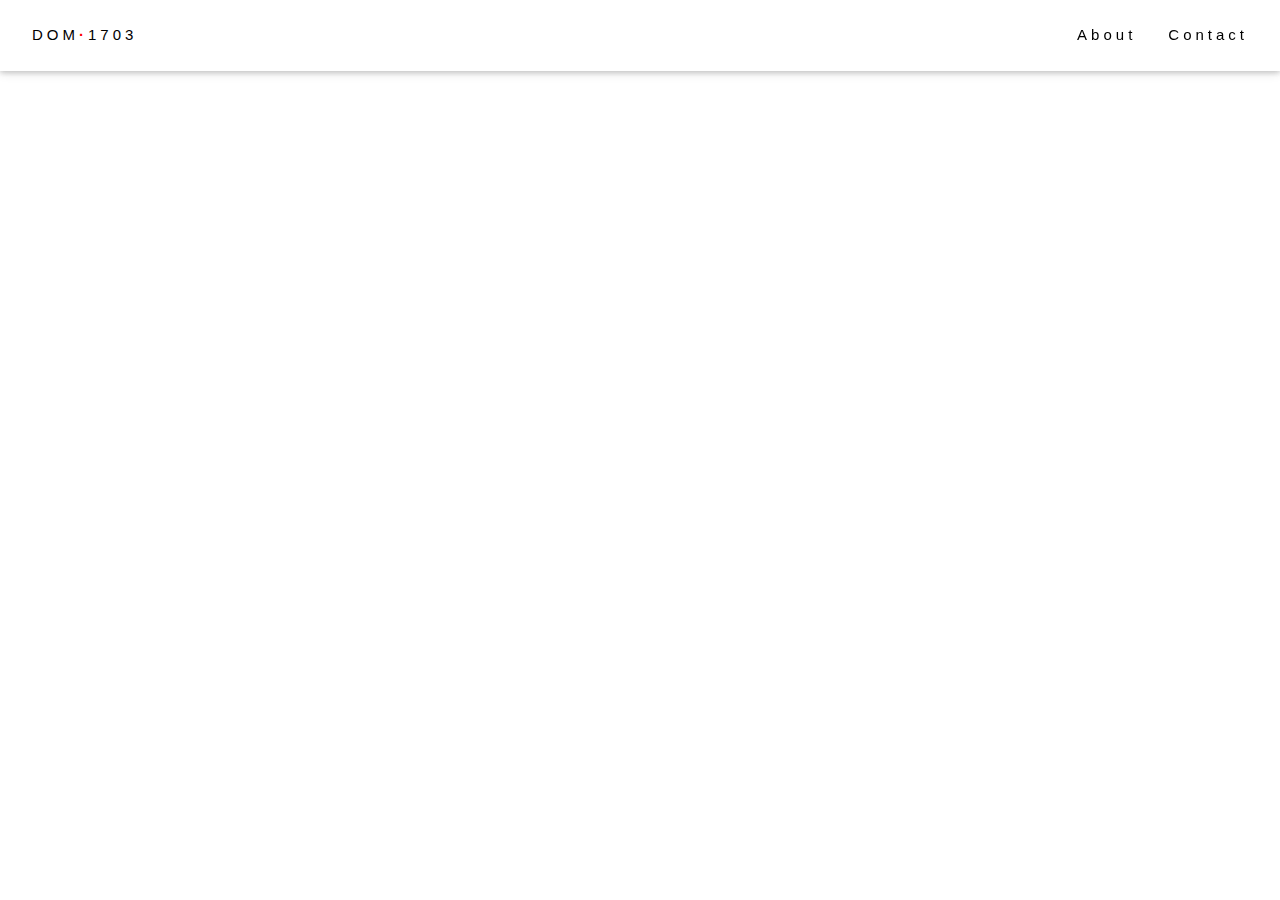
==== about.html @ c0e25631 "#1" ====
<!DOCTYPE html>
<html lang="en">
<head>
    <meta charset="UTF-8">
    <meta name="viewport" content="width=device-width, initial-scale=1.0">
    <title>ДОМ1703</title>
    <link rel="stylesheet" href="main.css">
    <link rel="stylesheet" href="https://www.w3schools.com/w3css/4/w3.css">
</head>
<body>
    <div class="w3-top">
        <div class="w3-bar w3-white w3-wide w3-padding w3-card">
          <a href="#home" class="w3-bar-item w3-button w3-padding-16">DOM<b>·</b>1703</a>
          <div class="w3-right w3-hide-small">
            <a href="#about" class="w3-bar-item w3-button w3-padding-16">About</a>
            <a href="#contact" class="w3-bar-item w3-button w3-padding-16">Contact</a>
          </div>
        </div>
    </div>   
</body>
</html>
---- main.css ----
@font-face 
{
  font-family: LogoFont;
  src: url(logofont.ttf);
}
b 
{
  color: red;
}
.bgimg-1 {
    background-image: url('img/logo_1.jpg');
    min-height: 100%;
  }
  @media only screen and (max-device-width: 1600px) {
    .bgimg-1 {
      background-attachment: scroll;
      min-height: 400px;
    }
  }
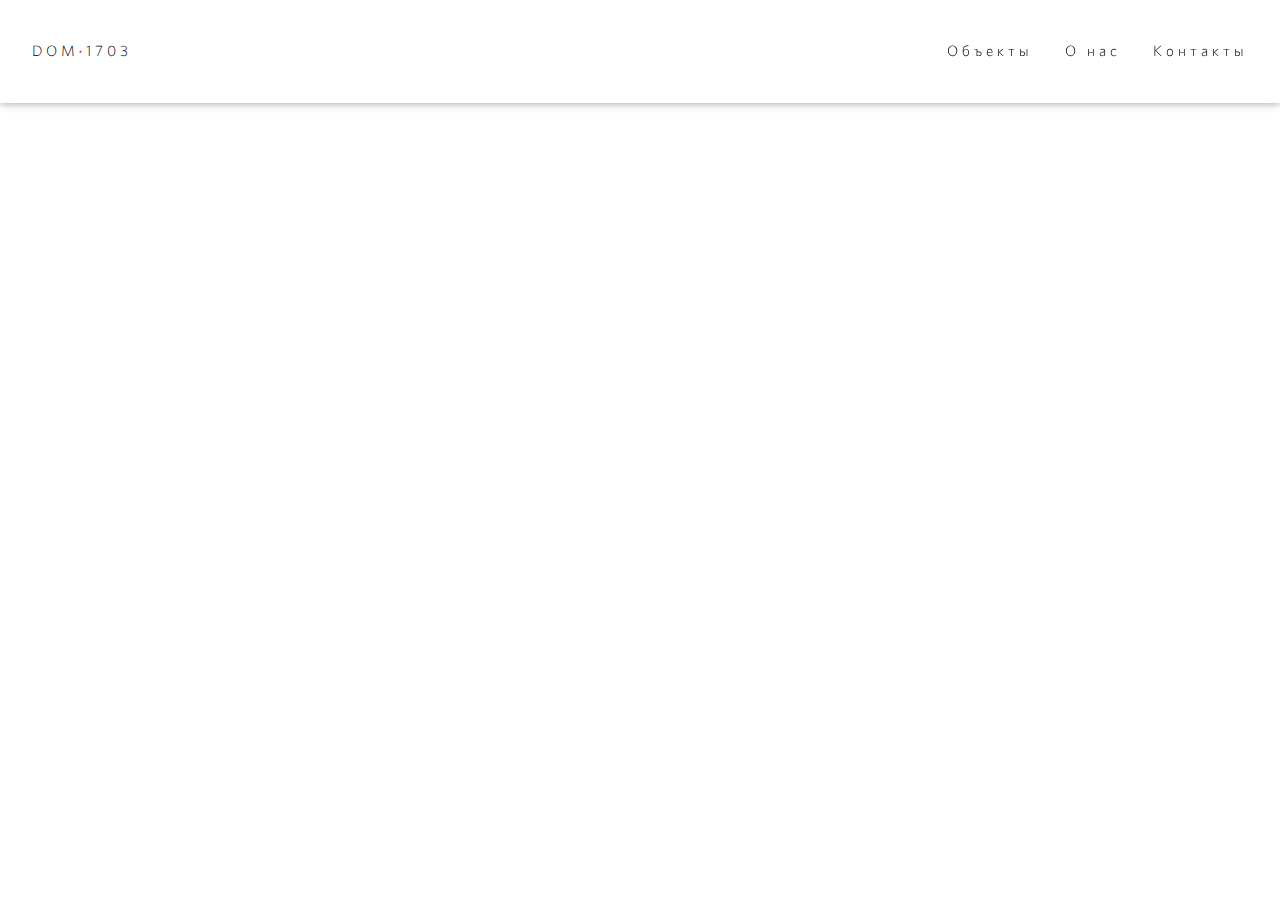
==== commit 50784a29: "#2" ====
--- a/about.html
+++ b/about.html
@@ -3,19 +3,28 @@
 <head>
     <meta charset="UTF-8">
     <meta name="viewport" content="width=device-width, initial-scale=1.0">
+    
     <title>ДОМ1703</title>
+    
+    <link rel="stylesheet" href="https://www.w3schools.com/w3css/4/w3.css">
     <link rel="stylesheet" href="main.css">
-    <link rel="stylesheet" href="https://www.w3schools.com/w3css/4/w3.css">
+    
 </head>
 <body>
+
     <div class="w3-top">
         <div class="w3-bar w3-white w3-wide w3-padding w3-card">
-          <a href="#home" class="w3-bar-item w3-button w3-padding-16">DOM<b>·</b>1703</a>
-          <div class="w3-right w3-hide-small">
-            <a href="#about" class="w3-bar-item w3-button w3-padding-16">About</a>
-            <a href="#contact" class="w3-bar-item w3-button w3-padding-16">Contact</a>
-          </div>
+            <a href="main.html" class="w3-bar-item w3-button w3-padding-32" >DOM<b>·</b>1703</a>
+                <div class="w3-right w3-hide-small">
+                    <a href="deal.html" class="w3-bar-item w3-button w3-padding-32">Объекты</a>
+                    <a href="about.html" class="w3-bar-item w3-button w3-padding-32">О нас</a>
+                    <a href="contacts.html" class="w3-bar-item w3-button w3-padding-32">Контакты</a>
+                </div>
         </div>
-    </div>   
+    </div>
+
+    <div class="w3-main" style="max-width:1100px;margin-top:120px;margin-bottom:80px"></div>
+
+    
 </body>
-</html>+</html>
--- a/main.css
+++ b/main.css
@@ -1,19 +1,28 @@
-@font-face 
-{
-  font-family: LogoFont;
-  src: url(logofont.ttf);
-}
-b 
+
+@font-face{font-family: MyLogoFont;src: url("fonts/logofont.ttf");}
+
+body{font-family: MyLogoFont;}
+
+.mySlides {display:none}
+.w3-tag, .fa {cursor:pointer}
+.w3-tag {height:15px;width:15px;padding:15;margin-top:6px}
+
+b
 {
   color: red;
+  font-family: MyLogoFont;
 }
-.bgimg-1 {
+
+.bgimg-1 
+{
     background-image: url('img/logo_1.jpg');
     min-height: 100%;
+}
+
+@media only screen and (max-device-width: 800px) 
+{
+  .bgimg-1 {
+    background-attachment: scroll;
+    min-height: 400px;
   }
-  @media only screen and (max-device-width: 1600px) {
-    .bgimg-1 {
-      background-attachment: scroll;
-      min-height: 400px;
-    }
-  }+}
